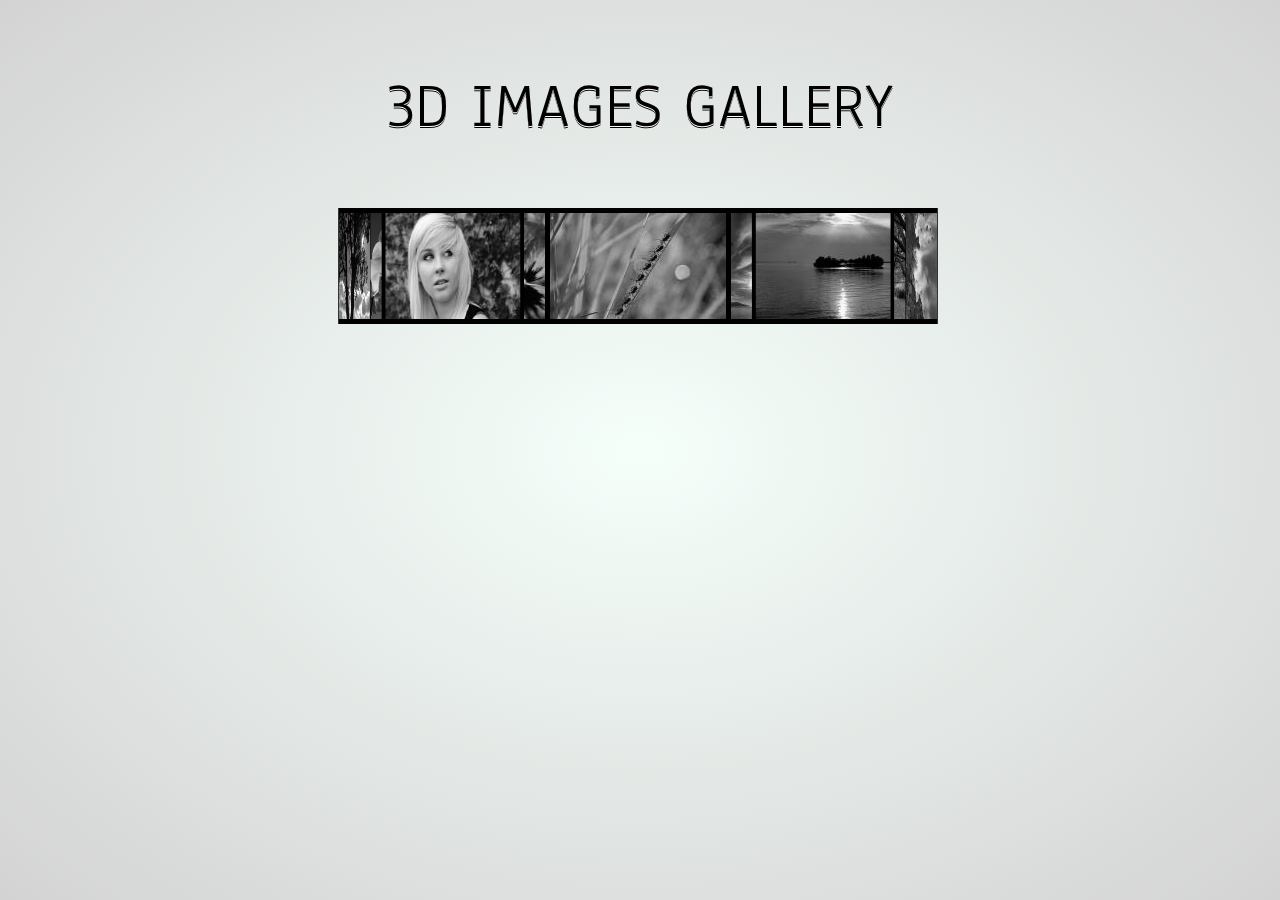
==== htmldemo/index.html @ 2c59f65f "/" ====
<!DOCTYPE html>
<html>

<head>

  <meta charset="UTF-8">

  <title>HTML5 3D旋转图片相册演示地址</title>

    <style>
@import url(http://fonts.googleapis.com/css?family=Anaheim);

*{
  margin: 0;
  padding: 0;
  outline: none;
  border: none;
	box-sizing: border-box;
}
*:before,
*:after{
	box-sizing: border-box;
}
html,
body{
	min-height: 100%;
}
body{
	background-image: radial-gradient(mintcream 0%, lightgray 100%);
}
h1{
	display: table;
	margin: 5% auto 0;
	text-transform: uppercase;
	font-family: 'Anaheim', sans-serif;
	font-size: 4em;
	font-weight: 400;
	text-shadow: 0 1px white, 0 2px black;
}
.container{
	margin: 4% auto;
	width: 210px;
	height: 140px;
	position: relative;
	perspective: 1000;
}
#carousel{
	width: 100%;
	height: 100%;
	position: absolute;
	transform-style: preserve-3d;
	animation: rotation 20s infinite linear;
}
#carousel:hover{
	animation-play-state: paused;
}
#carousel figure{
	display: block;
	position: absolute;
	width: 186px;
	height: 116px;
	left: 10px;
	top: 10px;
	background: black;
	overflow: hidden;
	border: solid 5px black;
}
#carousel figure:nth-child(1){transform: rotateY(0deg) translateZ(288px);}
#carousel figure:nth-child(2) { transform: rotateY(40deg) translateZ(288px);}
#carousel figure:nth-child(3) { transform: rotateY(80deg) translateZ(288px);}
#carousel figure:nth-child(4) { transform: rotateY(120deg) translateZ(288px);}
#carousel figure:nth-child(5) { transform: rotateY(160deg) translateZ(288px);}
#carousel figure:nth-child(6) { transform: rotateY(200deg) translateZ(288px);}
#carousel figure:nth-child(7) { transform: rotateY(240deg) translateZ(288px);}
#carousel figure:nth-child(8) { transform: rotateY(280deg) translateZ(288px);}
#carousel figure:nth-child(9) { transform: rotateY(320deg) translateZ(288px);}

img{
	-webkit-filter: grayscale(1);
	cursor: pointer;
	transition: all .5s ease;
}
img:hover{
	-webkit-filter: grayscale(0);
  transform: scale(1.2,1.2);
}

@keyframes rotation{
	from{
		transform: rotateY(0deg);
	}
	to{
		transform: rotateY(360deg);
	}
}
</style>

  <script src="prefixfree.min.js"></script>

</head>

<body>

  <h1>3d images gallery</h1>
  <div class="container">
		<div id="carousel">
			<figure><img src="img/1.jpg" alt=""></figure>
			<figure><img src="img/2.jpg" alt=""></figure>
			<figure><img src="img/3.jpg" alt=""></figure>
			<figure><img src="img/4.jpg" alt=""></figure>
			<figure><img src="img/5.jpg" alt=""></figure>
			<figure><img src="img/6.jpg" alt=""></figure>
			<figure><img src="img/7.jpg" alt=""></figure>
			<figure><img src="img/8.jpg" alt=""></figure>
			<figure><img src="img/9.jpg" alt=""></figure>
		</div>
	</div>

  <script src='none.js'></script>

  <script src="index.js"></script>
<div style="text-align:center;clear:both">
<script src="/gg_bd_ad_720x90.js" type="text/javascript"></script>
<script src="/follow.js" type="text/javascript"></script>
</div>
</body>

</html>
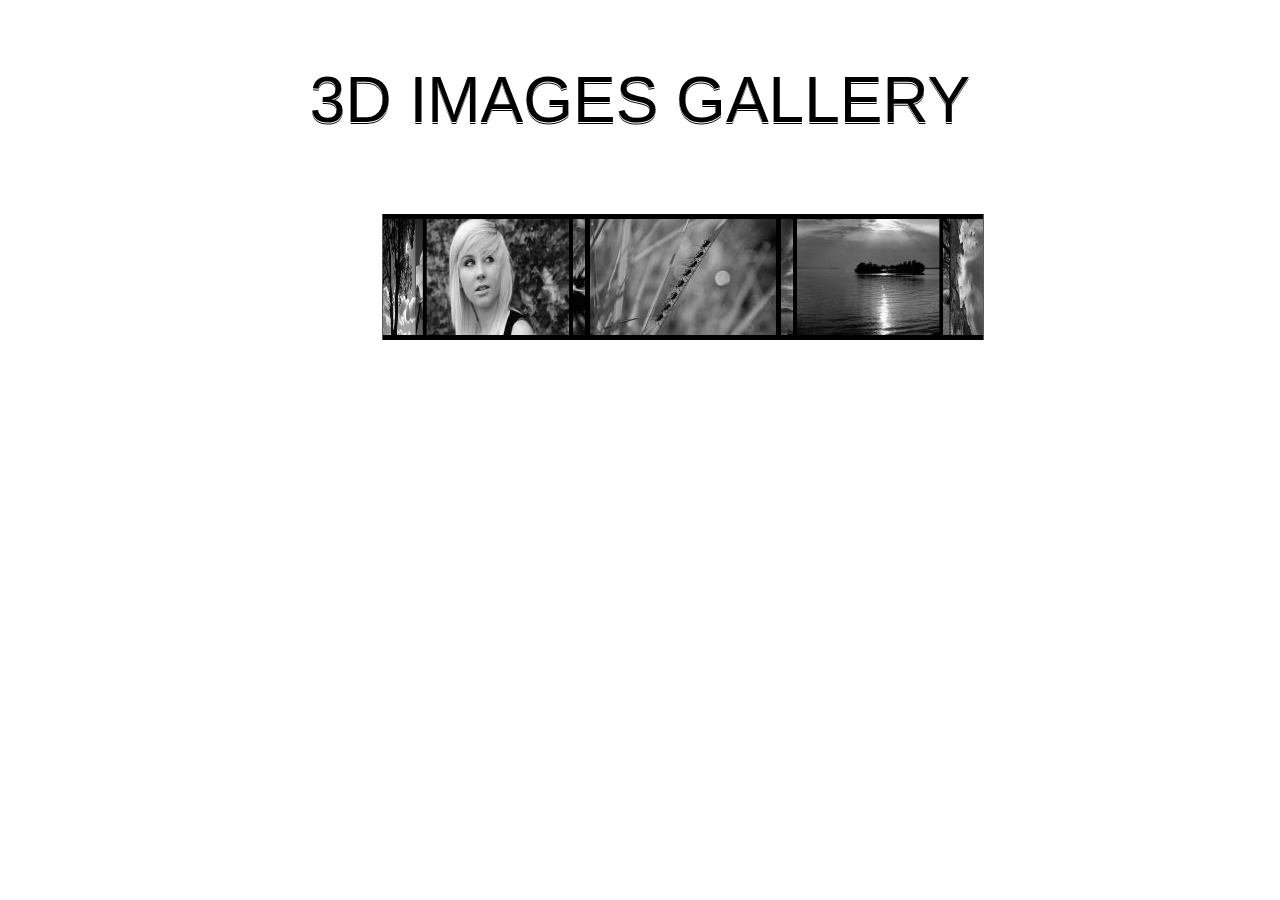
==== commit e233474c: "/" ====
--- a/htmldemo/index.html
+++ b/htmldemo/index.html
@@ -8,26 +8,12 @@
   <title>HTML5 3D旋转图片相册演示地址</title>
 
     <style>
-@import url(http://fonts.googleapis.com/css?family=Anaheim);
 
-*{
-  margin: 0;
-  padding: 0;
-  outline: none;
-  border: none;
-	box-sizing: border-box;
-}
 *:before,
 *:after{
 	box-sizing: border-box;
 }
-html,
-body{
-	min-height: 100%;
-}
-body{
-	background-image: radial-gradient(mintcream 0%, lightgray 100%);
-}
+
 h1{
 	display: table;
 	margin: 5% auto 0;
@@ -94,9 +80,6 @@
 	}
 }
 </style>
-
-  <script src="prefixfree.min.js"></script>
-
 </head>
 
 <body>
@@ -115,13 +98,7 @@
 			<figure><img src="img/9.jpg" alt=""></figure>
 		</div>
 	</div>
-
-  <script src='none.js'></script>
-
-  <script src="index.js"></script>
 <div style="text-align:center;clear:both">
-<script src="/gg_bd_ad_720x90.js" type="text/javascript"></script>
-<script src="/follow.js" type="text/javascript"></script>
 </div>
 </body>
 
